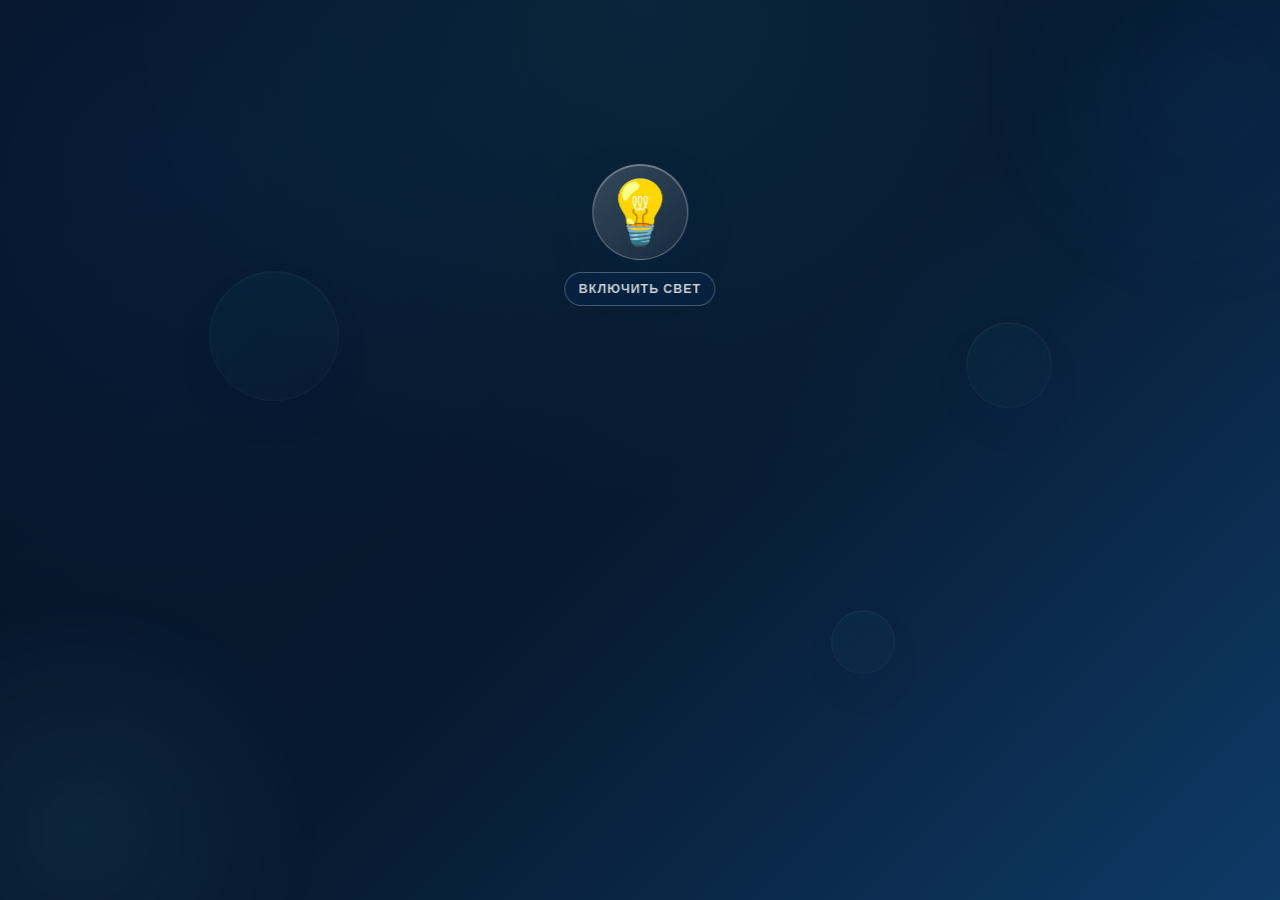
==== index.html @ 4a5ffa99 "Update index.html" ====
<!DOCTYPE html>
<html lang="ru">
<head>
<meta charset="UTF-8">
<meta name="viewport" content="width=device-width, initial-scale=1.0">
<title>Subtext — Вход</title>

<link href="https://fonts.googleapis.com/css2?family=Playfair+Display:wght@600&family=Poppins:wght@400;500;600&display=swap" rel="stylesheet">

<style>
:root {
  --lamp-on: 0;
  --bg-deep: #07192f;
  --text: #14324a;
  --muted: #5d7890;
  --blue: #1677ff;
  --blue-dark: #0757c7;
  --cyan: #35d8ff;
  --aqua: #6ee7ff;
  --card: rgba(255, 255, 255, 0.78);
  --line: rgba(125, 205, 255, 0.34);
  --shadow: 0 26px 80px rgba(3, 35, 74, 0.28);
}

* { box-sizing: border-box; margin: 0; padding: 0; }

body {
  min-height: 100vh;
  font-family: 'Poppins', sans-serif;
  color: #fff;
  background:
    radial-gradient(circle at 50% 0%, rgba(53, 216, 255, 0.08), transparent 32rem),
    radial-gradient(circle at 12% 18%, rgba(22, 119, 255, 0.08), transparent 28rem),
    linear-gradient(135deg, #061326 0%, #07192f 52%, #0e3a66 100%);
  display: flex;
  align-items: center;
  justify-content: center;
  overflow: hidden;
  transition: background 0.7s ease;
}

body[data-on="true"] {
  background:
    radial-gradient(circle at 18% 12%, rgba(53, 216, 255, 0.34), transparent 30rem),
    radial-gradient(circle at 88% 5%, rgba(22, 119, 255, 0.24), transparent 28rem),
    linear-gradient(180deg, #f8fdff 0%, #eaf7ff 48%, #dff3ff 100%);
  color: var(--text);
}

body::before,
body::after {
  content: "";
  position: fixed;
  pointer-events: none;
  border-radius: 999px;
  z-index: 0;
}

body::before {
  width: 520px;
  height: 520px;
  left: -180px;
  bottom: -190px;
  background: radial-gradient(circle, rgba(110, 231, 255, 0.36), transparent 68%);
  opacity: calc(0.18 + var(--lamp-on) * 0.62);
  filter: blur(3px);
}

body::after {
  width: 460px;
  height: 460px;
  right: -150px;
  top: -140px;
  background: radial-gradient(circle, rgba(22, 119, 255, 0.3), transparent 70%);
  opacity: calc(0.2 + var(--lamp-on) * 0.58);
  filter: blur(4px);
}
.teacher-link {
  position: fixed;
  top: 25px;
  right: 25px;
  z-index: 1000;

  padding: 10px 18px;
  border-radius: 999px;

  background: rgba(255,255,255,.15);
  backdrop-filter: blur(12px);

  color: white;
  text-decoration: none;
  font-weight: 600;

  border: 1px solid rgba(255,255,255,.25);

  opacity: 0;
  pointer-events: none;
  transition: .3s;
}

body[data-on="true"] .teacher-link {
  opacity: 1;
  pointer-events: auto;
}
  
.page-shell {
  position: relative;
  z-index: 1;
  width: min(980px, calc(100% - 32px));
  min-height: 640px;
  display: grid;
  place-items: center;
  padding: 7rem 0 3rem;
}

.orb {
  position: absolute;
  border-radius: 50%;
  background: linear-gradient(135deg, rgba(53, 216, 255, 0.2), rgba(255, 255, 255, 0.08));
  border: 1px solid rgba(255, 255, 255, 0.18);
  box-shadow: inset 0 1px 0 rgba(255, 255, 255, 0.22), 0 18px 54px rgba(4, 44, 86, 0.2);
  backdrop-filter: blur(10px);
  opacity: calc(0.18 + var(--lamp-on) * 0.6);
  animation: float 8s ease-in-out infinite;
}

.orb-1 { width: 130px; height: 130px; left: 6%; top: 22%; }
.orb-2 { width: 86px; height: 86px; right: 8%; top: 30%; animation-delay: -2.6s; }
.orb-3 { width: 64px; height: 64px; right: 24%; bottom: 15%; animation-delay: -4.8s; }

@keyframes float {
  0%, 100% { transform: translateY(0); }
  50% { transform: translateY(-18px); }
}

/* ===== 1 СЕНТЯБРЯ ===== */
.autumn-leaves {
  position: fixed;
  inset: 0;
  z-index: 0;
  overflow: hidden;
  pointer-events: none;
}

.autumn-leaf {
  position: absolute;
  top: -12vh;
  left: var(--start-x);
  color: var(--leaf-color);
  font-size: var(--leaf-size);
  line-height: 1;
  opacity: 0;
  filter: drop-shadow(0 5px 5px rgba(72, 31, 6, 0.16));
  will-change: transform, opacity;
  animation: maple-leaf-fall var(--fall-duration) linear var(--fall-delay) infinite;
}

@keyframes maple-leaf-fall {
  0% {
    opacity: 0;
    transform: translate3d(0, 0, 0) rotate(0deg);
  }
  8% { opacity: 0.46; }
  50% { transform: translate3d(var(--drift), 56vh, 0) rotate(210deg); }
  92% { opacity: 0.36; }
  100% {
    opacity: 0;
    transform: translate3d(calc(var(--drift) * -0.35), 124vh, 0) rotate(420deg);
  }
}

@media (prefers-reduced-motion: reduce) {
  .autumn-leaf { animation: none; display: none; }
}

/* ===== ЛАМПА ===== */
.lamp-wrap {
  position: absolute;
  top: 34px;
  left: 50%;
  transform: translateX(-50%);
  text-align: center;
  cursor: pointer;
  user-select: none;
  z-index: 3;
}

.lamp-shell {
  width: 96px;
  height: 96px;
  display: grid;
  place-items: center;
  margin: 0 auto;
  border: 1px solid rgba(255, 255, 255, 0.32);
  border-radius: 50%;
  background: linear-gradient(135deg, rgba(255, 255, 255, 0.18), rgba(255, 255, 255, 0.06));
  box-shadow:
    0 0 calc(42px * var(--lamp-on)) rgba(53, 216, 255, 0.72),
    0 20px 46px rgba(3, 35, 74, 0.22),
    inset 0 1px 0 rgba(255, 255, 255, 0.34);
  backdrop-filter: blur(14px);
  transition: transform 0.35s ease, box-shadow 0.35s ease;
}

.lamp {
  font-size: 3.9rem;
  transition: transform 0.35s ease, filter 0.35s ease;
  filter: drop-shadow(0 0 calc(28px * var(--lamp-on)) rgba(53, 216, 255, 0.8));
}

.switch {
  margin-top: 0.75rem;
  padding: 0.45rem 0.85rem;
  border: 1px solid rgba(255, 255, 255, 0.26);
  border-radius: 999px;
  color: rgba(255, 255, 255, 0.82);
  font-size: 0.78rem;
  font-weight: 600;
  letter-spacing: 0.08em;
  text-transform: uppercase;
  background: rgba(4, 48, 93, 0.28);
  backdrop-filter: blur(12px);
  transition: color 0.35s ease, background 0.35s ease, border-color 0.35s ease;
}

body[data-on="true"] .switch {
  color: var(--blue-dark);
  border-color: rgba(22, 119, 255, 0.16);
  background: rgba(255, 255, 255, 0.72);
}

.lamp-wrap:hover .lamp-shell { transform: translateY(-4px) scale(1.04); }
.lamp-wrap:hover .lamp { transform: rotate(-7deg) scale(1.04); }

/* ===== CARD ===== */
.card {
  position: relative;
  width: 100%;
  max-width: 440px;
  padding: 3rem 2.5rem 2.5rem;
  border: 1px solid rgba(255, 255, 255, 0.72);
  border-radius: 32px;
  background: var(--card);
  color: var(--text);
  text-align: center;
  box-shadow: var(--shadow);
  backdrop-filter: blur(22px);
  opacity: 0;
  transform: translateY(22px) scale(0.98);
  pointer-events: none;
  transition: opacity 0.65s ease, transform 0.65s ease, box-shadow 0.3s ease;
}

.card::before {
  content: "";
  position: absolute;
  inset: 0;
  border-radius: inherit;
  background: radial-gradient(circle at top left, rgba(53, 216, 255, 0.28), transparent 48%);
  pointer-events: none;
}

.card::after {
  content: "Личный кабинет ученика";
  position: absolute;
  top: -16px;
  left: 50%;
  transform: translateX(-50%);
  white-space: nowrap;
  padding: 0.5rem 0.95rem;
  border: 1px solid rgba(22, 119, 255, 0.16);
  border-radius: 999px;
  color: var(--blue-dark);
  font-size: 0.72rem;
  font-weight: 700;
  letter-spacing: 0.08em;
  text-transform: uppercase;
  background: rgba(255, 255, 255, 0.86);
  box-shadow: 0 12px 28px rgba(22, 119, 255, 0.14);
}

body[data-on="true"] .card {
  opacity: 1;
  transform: translateY(0) scale(1);
  pointer-events: auto;
}

.card:hover {
  box-shadow: 0 30px 90px rgba(3, 35, 74, 0.32);
}

/* ===== TEXT ===== */
.logo {
  position: relative;
  font-family: 'Playfair Display', serif;
  font-size: clamp(3.2rem, 12vw, 4.3rem);
  color: rgba(255, 255, 255, 0.96);
  letter-spacing: 0.08em;
  text-transform: uppercase;
  text-shadow:
    0 4px 0 rgba(5, 54, 111, 0.78),
    0 18px 42px rgba(0, 24, 54, 0.28),
    0 0 34px rgba(110, 231, 255, 0.38);
  margin-bottom: 0.35rem;
}

.subtitle {
  position: relative;
  color: var(--muted);
  font-size: 0.96rem;
  margin-bottom: 2.3rem;
}

.form-wrap {
  position: relative;
}

input {
  width: 100%;
  padding: 1rem 1.2rem;
  border: 1px solid rgba(22, 119, 255, 0.18);
  border-radius: 999px;
  color: var(--text);
  font-size: 1rem;
  outline: none;
  text-align: center;
  margin-bottom: 1rem;
  background: rgba(255, 255, 255, 0.84);
  box-shadow: inset 0 1px 0 rgba(255, 255, 255, 0.8), 0 10px 26px rgba(7, 42, 83, 0.08);
  transition: border-color 0.24s ease, box-shadow 0.24s ease, transform 0.24s ease;
}

input::placeholder { color: rgba(93, 120, 144, 0.72); }

input:focus {
  border-color: rgba(22, 119, 255, 0.62);
  box-shadow: 0 0 0 5px rgba(53, 216, 255, 0.14), 0 14px 30px rgba(22, 119, 255, 0.12);
  transform: translateY(-1px);
}

button {
  position: relative;
  width: 100%;
  overflow: hidden;
  padding: 1rem;
  border: none;
  border-radius: 999px;
  color: #fff;
  font-weight: 700;
  letter-spacing: 0.02em;
  cursor: pointer;
  background: linear-gradient(135deg, var(--blue-dark), var(--blue) 55%, var(--cyan));
  box-shadow: 0 14px 32px rgba(22, 119, 255, 0.28);
  transition: transform 0.25s ease, box-shadow 0.25s ease, filter 0.25s ease;
}

button::after {
  content: "";
  position: absolute;
  top: -80%;
  left: -35%;
  width: 46px;
  height: 240%;
  background: rgba(255, 255, 255, 0.48);
  transform: rotate(24deg) translateX(-120px);
  transition: transform 0.58s ease;
}

button:hover,
button:focus-visible {
  transform: translateY(-3px) scale(1.01);
  box-shadow: 0 20px 48px rgba(22, 119, 255, 0.36), 0 0 0 6px rgba(53, 216, 255, 0.12);
  filter: saturate(1.08);
  outline: none;
}

button:hover::after,
button:focus-visible::after { transform: rotate(24deg) translateX(360px); }

.error {
  min-height: 1.25em;
  margin-top: 1rem;
  color: #d82f5a;
  font-size: 0.86rem;
  font-weight: 600;
}

.hint {
  margin-top: 1.45rem;
  color: var(--muted);
  font-size: 0.76rem;
  opacity: 0.86;
}

@media (max-width: 640px) {
  body { overflow-y: auto; }
  .page-shell { min-height: 100vh; padding: 8rem 0 2rem; }
  .lamp-wrap { top: 24px; }
  .lamp-shell { width: 82px; height: 82px; }
  .lamp { font-size: 3.25rem; }
  .card { padding: 2.7rem 1.35rem 2rem; border-radius: 26px; }
  .card::after { font-size: 0.62rem; }
}
</style>
</head>

<body data-on="false">
  
  <a href="teacher-login.html" class="teacher-link">
  ➜ Вход для преподавателей
</a>

<div class="page-shell">
  <div class="orb orb-1"></div>
  <div class="orb orb-2"></div>
  <div class="orb orb-3"></div>

  <!-- ЛАМПА -->
  <div class="lamp-wrap" onclick="toggleLamp()">
    <div class="lamp-shell">
      <div class="lamp">💡</div>
    </div>
    <div class="switch">включить свет</div>
  </div>

  <!-- CARD -->
  <div class="card">
    <div class="logo">Subtext</div>
    <div class="subtitle">Введите ID, чтобы открыть личный кабинет</div>

    <div class="form-wrap">
      <input type="text" id="idInput" placeholder="Введите ваш ID">
      <button onclick="enterById()">Войти</button>
    </div>

    <div id="errorMsg" class="error"></div>
    <div class="hint">ID выдаётся преподавателем</div>
  </div>
</div>

<script>
const API_URL = "https://script.google.com/macros/s/AKfycbyikKqT6wGvalLOnNKsn0uICoC0J7kq1HbUrrolHoGhL-aFGMF5z4ERzZ1K0-piV2FO/exec";
let isOn = false;
const root = document.documentElement;
const body = document.body;

function addSeptemberLeaves() {
  const today = new Date();
  const isFirstOfSeptember = today.getMonth() === 8 && today.getDate() === 1;
  if (!isFirstOfSeptember) return;

  const leaves = document.createElement("div");
  leaves.className = "autumn-leaves";
  leaves.setAttribute("aria-hidden", "true");

  const colors = ["#d66a20", "#e99b2e", "#c84f25", "#f0b44b"];
  for (let index = 0; index < 11; index += 1) {
    const leaf = document.createElement("span");
    leaf.className = "autumn-leaf";
    leaf.textContent = "🍁";
    leaf.style.setProperty("--start-x", `${4 + ((index * 37) % 92)}%`);
    leaf.style.setProperty("--drift", `${-52 + ((index * 29) % 104)}px`);
    leaf.style.setProperty("--leaf-size", `${18 + ((index * 7) % 14)}px`);
    leaf.style.setProperty("--leaf-color", colors[index % colors.length]);
    leaf.style.setProperty("--fall-duration", `${12 + ((index * 3) % 7)}s`);
    leaf.style.setProperty("--fall-delay", `${-((index * 17) % 19)}s`);
    leaves.appendChild(leaf);
  }

  document.body.appendChild(leaves);
}

addSeptemberLeaves();

function toggleLamp() {
  isOn = !isOn;
  body.setAttribute("data-on", isOn);
  root.style.setProperty("--lamp-on", isOn ? 1 : 0);
}

async function enterById() {
  const id = idInput.value.trim();
  errorMsg.textContent = "";

  if (!id) {
    errorMsg.textContent = "Введите ID";
    return;
  }

  try {
    const res = await fetch(`${API_URL}?action=check_user&userId=${encodeURIComponent(id)}`);
    const data = await res.json();

    if (data.success) {
      window.location.href = `lk.html?id=${encodeURIComponent(id)}`;
    } else {
      errorMsg.textContent = "Пользователь не зарегистрирован";
    }
  } catch {
    errorMsg.textContent = "Ошибка соединения";
  }
}
</script>

</body>
</html>
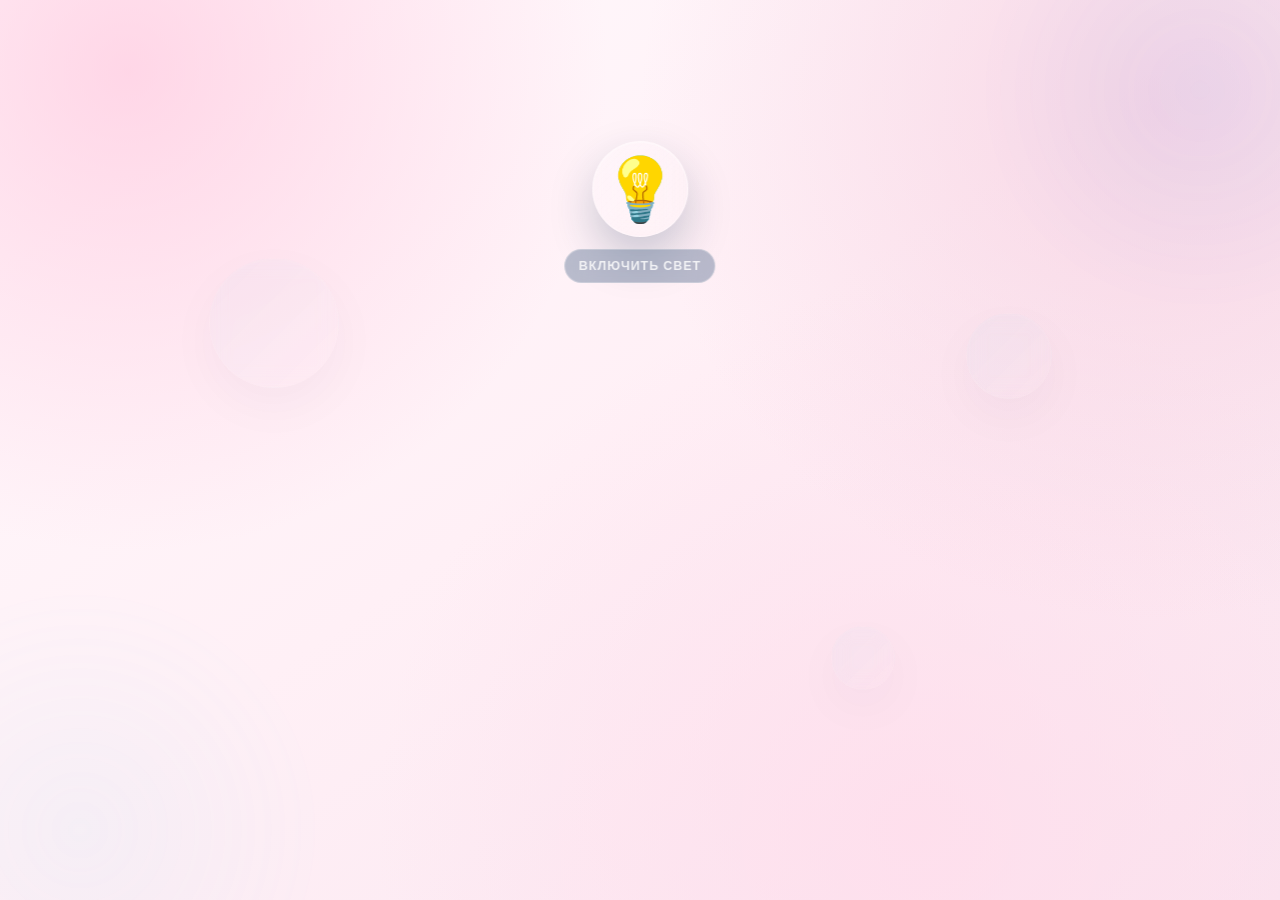
==== commit 17d32a1d: "White-label sales template: single spreadsheet, remove shop economy, responsive pink theme" ====
--- a/index.html
+++ b/index.html
@@ -3,7 +3,7 @@
 <head>
 <meta charset="UTF-8">
 <meta name="viewport" content="width=device-width, initial-scale=1.0">
-<title>Subtext — Вход</title>
+<title>Ваше название — Вход</title>
 
 <link href="https://fonts.googleapis.com/css2?family=Playfair+Display:wght@600&family=Poppins:wght@400;500;600&display=swap" rel="stylesheet">
 
@@ -401,6 +401,16 @@
   .card { padding: 2.7rem 1.35rem 2rem; border-radius: 26px; }
   .card::after { font-size: 0.62rem; }
 }
+/* White-label soft pink theme */
+:root{--ink:#493544;--muted:#8b7180;--blue:#c66b98;--blue-2:#df91b4;--cyan:#f3b8d0;--ice:#fff5f9;--glass:rgba(255,255,255,.78);--glass-strong:rgba(255,255,255,.92);--line:rgba(198,107,152,.22);--shadow:0 24px 70px rgba(125,67,96,.13);--shadow-strong:0 34px 90px rgba(125,67,96,.2)}
+body{color:var(--ink)!important;background:radial-gradient(circle at 10% 8%,rgba(255,190,216,.58),transparent 30rem),radial-gradient(circle at 90% 12%,rgba(241,190,213,.5),transparent 32rem),radial-gradient(circle at 72% 92%,rgba(255,220,235,.75),transparent 34rem),linear-gradient(145deg,#fffafd 0%,#fff0f6 48%,#f9e4ef 100%)!important}
+.hero{background:radial-gradient(circle at 20% 18%,rgba(255,255,255,.72),transparent 28rem),radial-gradient(circle at 82% 8%,rgba(244,190,215,.5),transparent 24rem),linear-gradient(135deg,#f7dce9,#eabbd2 55%,#d99ab9)!important;box-shadow:0 30px 70px rgba(160,91,127,.18)!important}
+.big-title{color:#fff!important;text-shadow:0 4px 0 rgba(153,83,119,.28),0 20px 48px rgba(117,64,94,.2)!important}
+.nav-container button{color:#9c5278!important;background:linear-gradient(135deg,#fff,#fff0f6)!important;border-color:rgba(198,107,152,.18)!important}
+.section-title,#about h2{color:#a95b83!important;text-shadow:none!important}
+.section-title:after,#about h2:after,.xp-fill{background:linear-gradient(90deg,#c66b98,#f0b5d0)!important}
+@media(max-width:768px){.hero{min-height:230px!important}.hero-content{padding:2.4rem 0 2rem!important}.big-title{font-size:clamp(2.5rem,13vw,4.5rem)!important;letter-spacing:.04em!important;overflow-wrap:anywhere}.nav-container{display:grid!important;grid-template-columns:repeat(2,minmax(0,1fr))!important;gap:.5rem!important;padding:.65rem!important;width:calc(100% - 24px)!important}.nav-container button{min-width:0!important;width:100%!important;min-height:46px!important;padding:.55rem .35rem!important;font-size:.82rem!important}.cabinet-shell{width:calc(100% - 20px)!important}.section{padding:1rem 0 2rem!important}.schedule-panel,.next-lesson-card,.progress-panel,.calendar-panel{padding:1rem!important}.dashboard-grid{grid-template-columns:minmax(0,1fr)!important}.profile-section{width:100%!important}.logout-btn{position:absolute!important;top:10px!important;right:10px!important;min-width:0!important;min-height:36px!important;padding:.45rem .75rem!important}}
+@media(max-width:420px){.hero{border-radius:0 0 26px 26px!important}.hero-subtitle{font-size:.82rem!important;padding:0 .5rem}.upcoming-item{grid-template-columns:8px 62px minmax(0,1fr)!important;gap:.45rem!important;padding:.6rem!important}.profile-section,.glass-panel{border-radius:20px!important}}
 </style>
 </head>
 
@@ -425,7 +435,7 @@
 
   <!-- CARD -->
   <div class="card">
-    <div class="logo">Subtext</div>
+    <div class="logo" data-brand>ВАШЕ НАЗВАНИЕ</div>
     <div class="subtitle">Введите ID, чтобы открыть личный кабинет</div>
 
     <div class="form-wrap">
@@ -438,8 +448,11 @@
   </div>
 </div>
 
+<script src="config.js"></script>
 <script>
-const API_URL = "https://script.google.com/macros/s/AKfycbyikKqT6wGvalLOnNKsn0uICoC0J7kq1HbUrrolHoGhL-aFGMF5z4ERzZ1K0-piV2FO/exec";
+document.querySelectorAll("[data-brand]").forEach(el => el.textContent = window.APP_CONFIG.brandName);
+document.title = window.APP_CONFIG.brandName + " — Вход";
+const API_URL = window.APP_CONFIG.apiUrl;
 let isOn = false;
 const root = document.documentElement;
 const body = document.body;
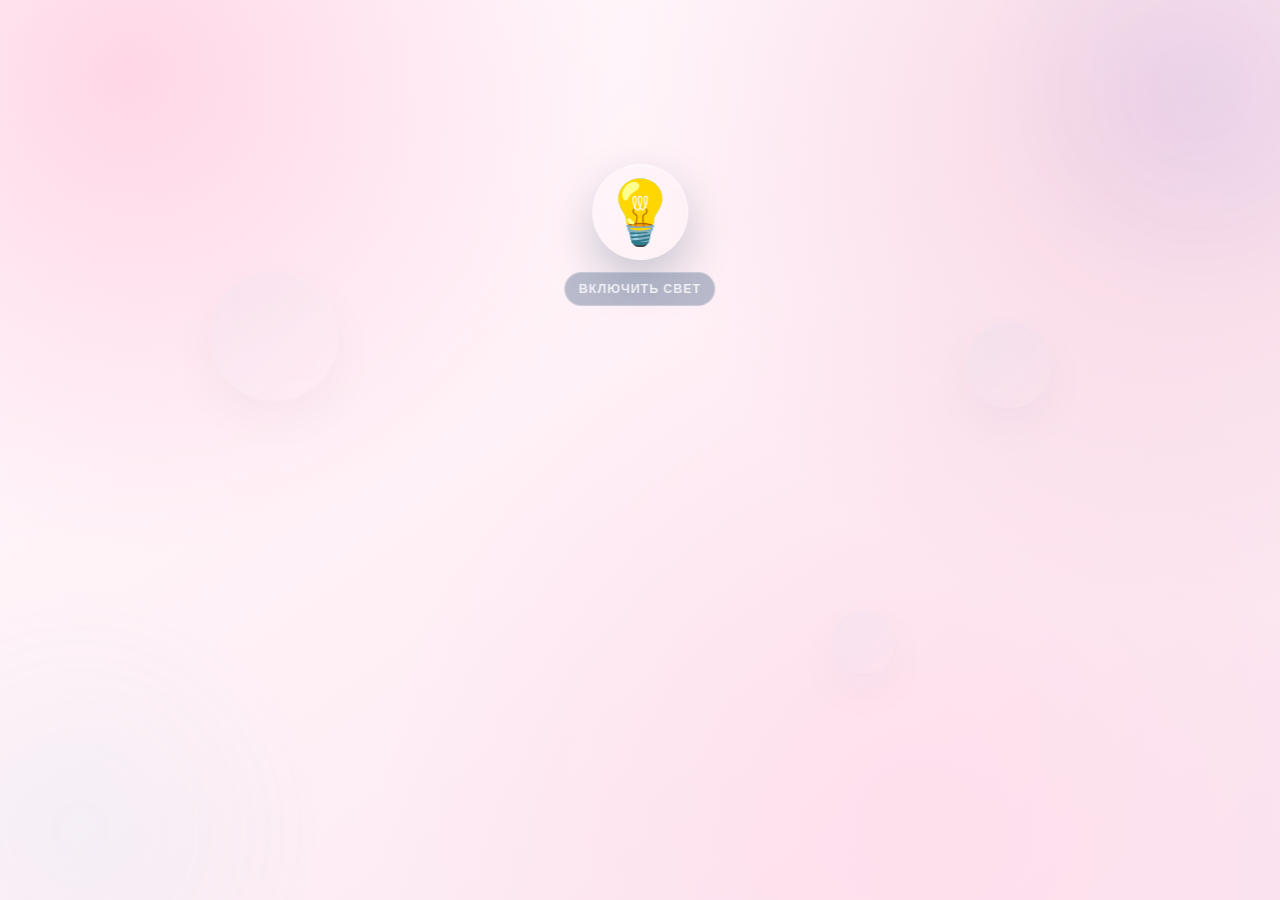
==== commit c5628668: "Fit login brand title inside card" ====
--- a/index.html
+++ b/index.html
@@ -75,34 +75,6 @@
   opacity: calc(0.2 + var(--lamp-on) * 0.58);
   filter: blur(4px);
 }
-.teacher-link {
-  position: fixed;
-  top: 25px;
-  right: 25px;
-  z-index: 1000;
-
-  padding: 10px 18px;
-  border-radius: 999px;
-
-  background: rgba(255,255,255,.15);
-  backdrop-filter: blur(12px);
-
-  color: white;
-  text-decoration: none;
-  font-weight: 600;
-
-  border: 1px solid rgba(255,255,255,.25);
-
-  opacity: 0;
-  pointer-events: none;
-  transition: .3s;
-}
-
-body[data-on="true"] .teacher-link {
-  opacity: 1;
-  pointer-events: auto;
-}
-  
 .page-shell {
   position: relative;
   z-index: 1;
@@ -293,9 +265,12 @@
 .logo {
   position: relative;
   font-family: 'Playfair Display', serif;
-  font-size: clamp(3.2rem, 12vw, 4.3rem);
+  font-size: clamp(2.55rem, 9vw, 3.65rem);
   color: rgba(255, 255, 255, 0.96);
-  letter-spacing: 0.08em;
+  letter-spacing: 0.045em;
+  max-width: 100%;
+  overflow-wrap: anywhere;
+  line-height: 1.08;
   text-transform: uppercase;
   text-shadow:
     0 4px 0 rgba(5, 54, 111, 0.78),
@@ -416,9 +391,7 @@
 
 <body data-on="false">
   
-  <a href="teacher-login.html" class="teacher-link">
-  ➜ Вход для преподавателей
-</a>
+
 
 <div class="page-shell">
   <div class="orb orb-1"></div>
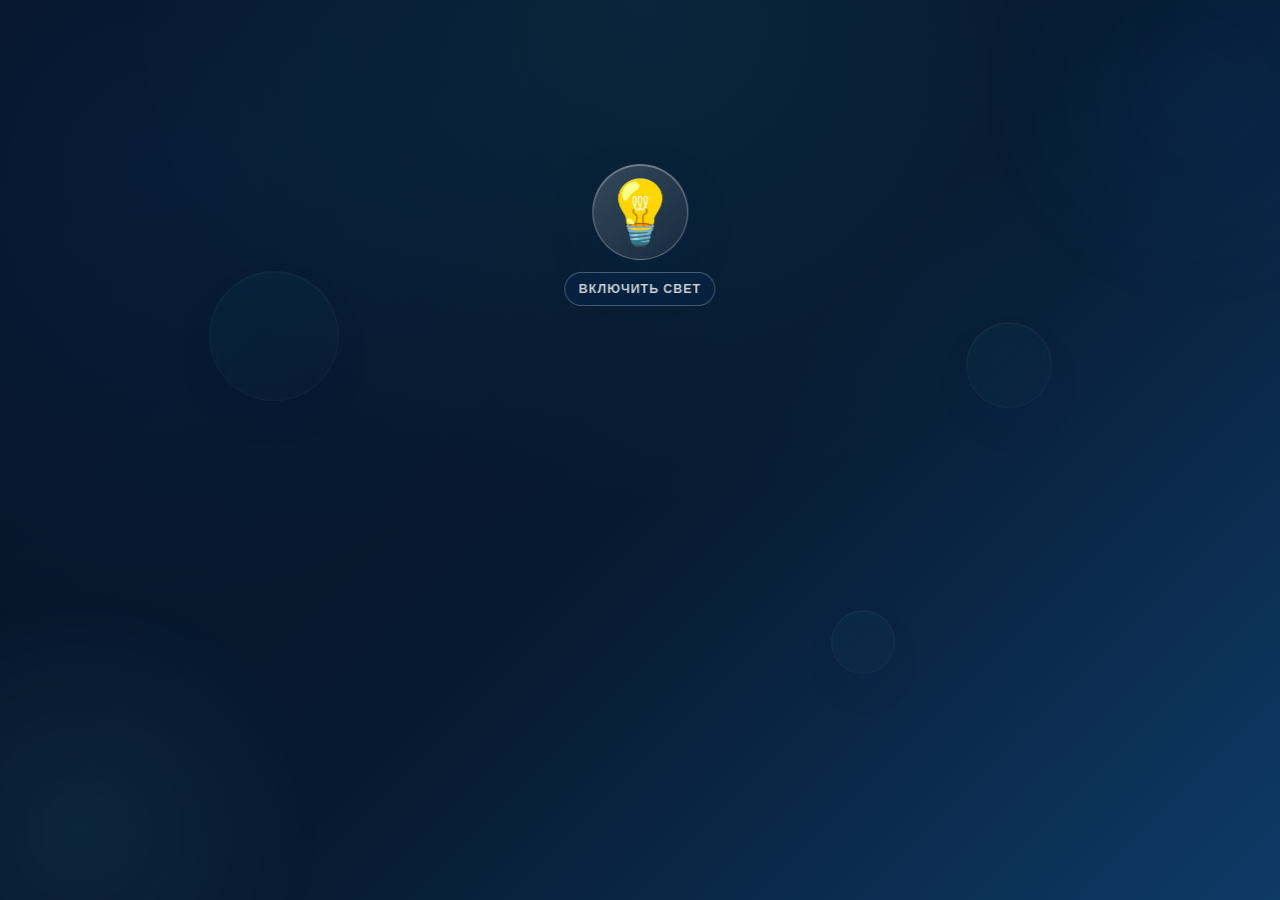
==== commit e35b4fd0: "Update Apps Script deployment endpoint" ====
--- a/index.html
+++ b/index.html
@@ -3,7 +3,7 @@
 <head>
 <meta charset="UTF-8">
 <meta name="viewport" content="width=device-width, initial-scale=1.0">
-<title>Ваше название — Вход</title>
+<title>Subtext — Вход</title>
 
 <link href="https://fonts.googleapis.com/css2?family=Playfair+Display:wght@600&family=Poppins:wght@400;500;600&display=swap" rel="stylesheet">
 
@@ -75,6 +75,34 @@
   opacity: calc(0.2 + var(--lamp-on) * 0.58);
   filter: blur(4px);
 }
+.teacher-link {
+  position: fixed;
+  top: 25px;
+  right: 25px;
+  z-index: 1000;
+
+  padding: 10px 18px;
+  border-radius: 999px;
+
+  background: rgba(255,255,255,.15);
+  backdrop-filter: blur(12px);
+
+  color: white;
+  text-decoration: none;
+  font-weight: 600;
+
+  border: 1px solid rgba(255,255,255,.25);
+
+  opacity: 0;
+  pointer-events: none;
+  transition: .3s;
+}
+
+body[data-on="true"] .teacher-link {
+  opacity: 1;
+  pointer-events: auto;
+}
+  
 .page-shell {
   position: relative;
   z-index: 1;
@@ -265,12 +293,9 @@
 .logo {
   position: relative;
   font-family: 'Playfair Display', serif;
-  font-size: clamp(2.55rem, 9vw, 3.65rem);
+  font-size: clamp(3.2rem, 12vw, 4.3rem);
   color: rgba(255, 255, 255, 0.96);
-  letter-spacing: 0.045em;
-  max-width: 100%;
-  overflow-wrap: anywhere;
-  line-height: 1.08;
+  letter-spacing: 0.08em;
   text-transform: uppercase;
   text-shadow:
     0 4px 0 rgba(5, 54, 111, 0.78),
@@ -376,22 +401,14 @@
   .card { padding: 2.7rem 1.35rem 2rem; border-radius: 26px; }
   .card::after { font-size: 0.62rem; }
 }
-/* White-label soft pink theme */
-:root{--ink:#493544;--muted:#8b7180;--blue:#c66b98;--blue-2:#df91b4;--cyan:#f3b8d0;--ice:#fff5f9;--glass:rgba(255,255,255,.78);--glass-strong:rgba(255,255,255,.92);--line:rgba(198,107,152,.22);--shadow:0 24px 70px rgba(125,67,96,.13);--shadow-strong:0 34px 90px rgba(125,67,96,.2)}
-body{color:var(--ink)!important;background:radial-gradient(circle at 10% 8%,rgba(255,190,216,.58),transparent 30rem),radial-gradient(circle at 90% 12%,rgba(241,190,213,.5),transparent 32rem),radial-gradient(circle at 72% 92%,rgba(255,220,235,.75),transparent 34rem),linear-gradient(145deg,#fffafd 0%,#fff0f6 48%,#f9e4ef 100%)!important}
-.hero{background:radial-gradient(circle at 20% 18%,rgba(255,255,255,.72),transparent 28rem),radial-gradient(circle at 82% 8%,rgba(244,190,215,.5),transparent 24rem),linear-gradient(135deg,#f7dce9,#eabbd2 55%,#d99ab9)!important;box-shadow:0 30px 70px rgba(160,91,127,.18)!important}
-.big-title{color:#fff!important;text-shadow:0 4px 0 rgba(153,83,119,.28),0 20px 48px rgba(117,64,94,.2)!important}
-.nav-container button{color:#9c5278!important;background:linear-gradient(135deg,#fff,#fff0f6)!important;border-color:rgba(198,107,152,.18)!important}
-.section-title,#about h2{color:#a95b83!important;text-shadow:none!important}
-.section-title:after,#about h2:after,.xp-fill{background:linear-gradient(90deg,#c66b98,#f0b5d0)!important}
-@media(max-width:768px){.hero{min-height:230px!important}.hero-content{padding:2.4rem 0 2rem!important}.big-title{font-size:clamp(2.5rem,13vw,4.5rem)!important;letter-spacing:.04em!important;overflow-wrap:anywhere}.nav-container{display:grid!important;grid-template-columns:repeat(2,minmax(0,1fr))!important;gap:.5rem!important;padding:.65rem!important;width:calc(100% - 24px)!important}.nav-container button{min-width:0!important;width:100%!important;min-height:46px!important;padding:.55rem .35rem!important;font-size:.82rem!important}.cabinet-shell{width:calc(100% - 20px)!important}.section{padding:1rem 0 2rem!important}.schedule-panel,.next-lesson-card,.progress-panel,.calendar-panel{padding:1rem!important}.dashboard-grid{grid-template-columns:minmax(0,1fr)!important}.profile-section{width:100%!important}.logout-btn{position:absolute!important;top:10px!important;right:10px!important;min-width:0!important;min-height:36px!important;padding:.45rem .75rem!important}}
-@media(max-width:420px){.hero{border-radius:0 0 26px 26px!important}.hero-subtitle{font-size:.82rem!important;padding:0 .5rem}.upcoming-item{grid-template-columns:8px 62px minmax(0,1fr)!important;gap:.45rem!important;padding:.6rem!important}.profile-section,.glass-panel{border-radius:20px!important}}
 </style>
 </head>
 
 <body data-on="false">
   
-
+  <a href="teacher-login.html" class="teacher-link">
+  ➜ Вход для преподавателей
+</a>
 
 <div class="page-shell">
   <div class="orb orb-1"></div>
@@ -408,7 +425,7 @@
 
   <!-- CARD -->
   <div class="card">
-    <div class="logo" data-brand>ВАШЕ НАЗВАНИЕ</div>
+    <div class="logo">Subtext</div>
     <div class="subtitle">Введите ID, чтобы открыть личный кабинет</div>
 
     <div class="form-wrap">
@@ -421,11 +438,8 @@
   </div>
 </div>
 
-<script src="config.js"></script>
 <script>
-document.querySelectorAll("[data-brand]").forEach(el => el.textContent = window.APP_CONFIG.brandName);
-document.title = window.APP_CONFIG.brandName + " — Вход";
-const API_URL = window.APP_CONFIG.apiUrl;
+const API_URL = "https://script.google.com/macros/s/AKfycbx_efJPvuF5ui2xj2hBriI_Z-hh400SKOzbzYUUsGKmgGL8GcLovqAG3CYeaNwMR-Lj/exec";
 let isOn = false;
 const root = document.documentElement;
 const body = document.body;
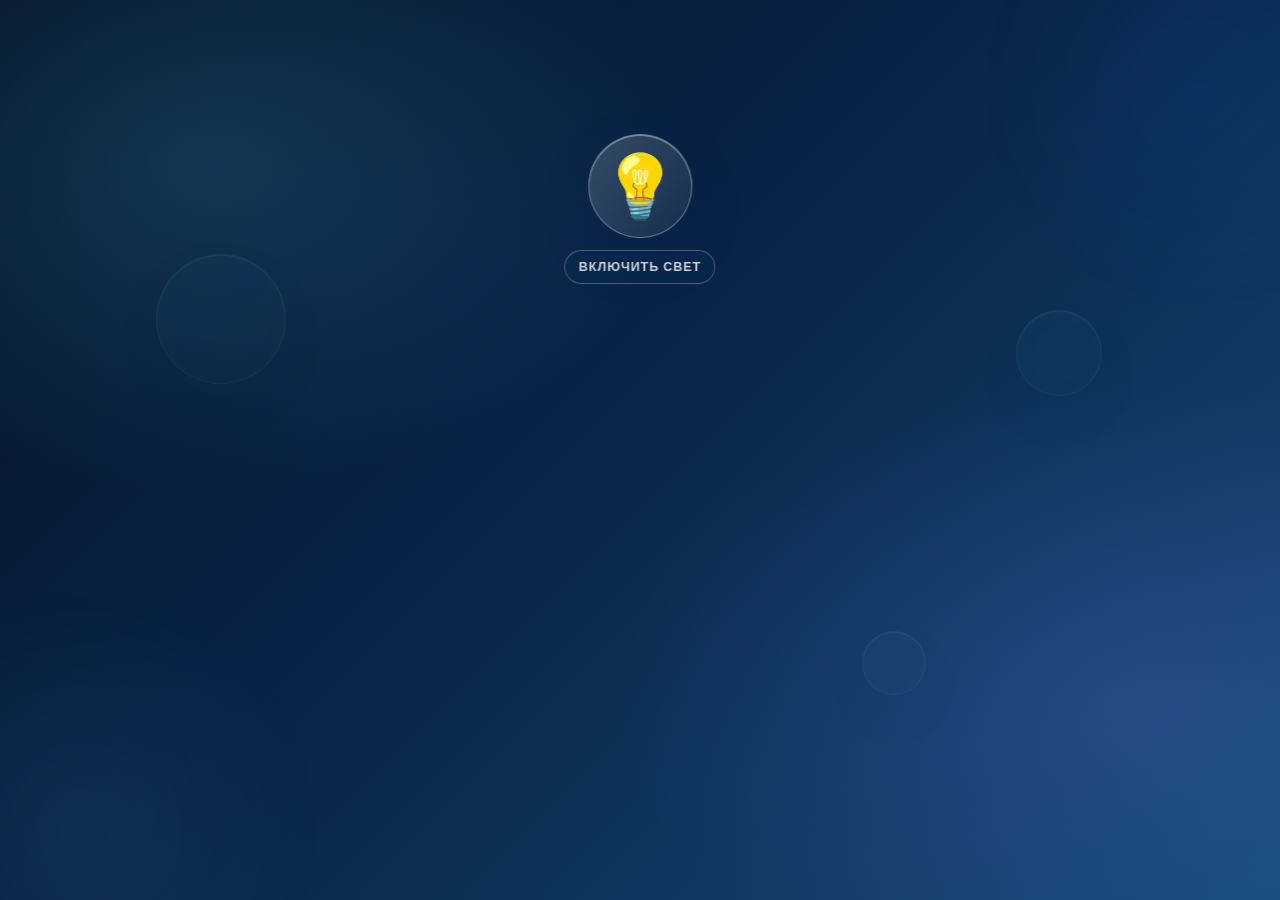
==== commit 5c4ae172: "Refresh Subtext visual design" ====
--- a/index.html
+++ b/index.html
@@ -401,6 +401,25 @@
   .card { padding: 2.7rem 1.35rem 2rem; border-radius: 26px; }
   .card::after { font-size: 0.62rem; }
 }
+
+
+/* ===== SUBTEXT DESIGN REFRESH · premium entrance ===== */
+:root {--blue:#176fe5;--blue-dark:#124fae;--cyan:#55d8ed;--card:rgba(255,255,255,.86);--shadow:0 32px 100px rgba(2,31,69,.32)}
+body {background:radial-gradient(ellipse at 16% 18%,rgba(75,191,231,.18),transparent 30rem),radial-gradient(ellipse at 88% 78%,rgba(120,136,255,.17),transparent 32rem),linear-gradient(135deg,#041226 0%,#09254a 48%,#164b78 100%)}
+.page-shell {width:min(1100px,calc(100% - 32px));min-height:700px}
+.card {max-width:490px;padding:3.5rem 3rem 2.8rem;border-radius:38px;border:1px solid rgba(255,255,255,.82);background:linear-gradient(145deg,rgba(255,255,255,.93),rgba(235,248,255,.82));box-shadow:0 35px 100px rgba(0,22,56,.34),inset 0 1px 0 #fff}
+.card::before {background:radial-gradient(ellipse at 8% 0%,rgba(76,211,238,.24),transparent 55%),radial-gradient(ellipse at 100% 100%,rgba(125,151,255,.15),transparent 48%)}
+.logo {font-size:clamp(3.4rem,12vw,4.8rem);letter-spacing:.12em;color:#123d6b;text-shadow:0 2px 0 rgba(255,255,255,.9),0 14px 32px rgba(31,112,183,.16)}
+.subtitle {font-size:1rem;line-height:1.7;color:#5b7894}
+.card::after {top:-18px;padding:.58rem 1.15rem;background:linear-gradient(135deg,#fff,#e9f7ff);box-shadow:0 12px 28px rgba(22,119,255,.16);letter-spacing:.1em}
+input {min-height:58px;border-radius:18px;text-align:left;padding:1rem 1.3rem;background:rgba(255,255,255,.94);border:1px solid rgba(73,151,220,.24)}
+button {min-height:58px;border-radius:18px;background:linear-gradient(115deg,#1259c7,#168af0 58%,#49cce8);box-shadow:0 16px 34px rgba(22,119,255,.3);font-size:1rem}
+button:hover {box-shadow:0 22px 45px rgba(22,119,255,.38)}
+.teacher-link {padding:12px 20px;background:rgba(255,255,255,.12);border-color:rgba(255,255,255,.3);box-shadow:0 12px 30px rgba(0,0,0,.12)}
+.lamp-shell {width:104px;height:104px;box-shadow:0 0 calc(48px * var(--lamp-on)) rgba(53,216,255,.78),0 22px 50px rgba(3,35,74,.24),inset 0 1px 0 rgba(255,255,255,.4)}
+.orb {border-color:rgba(255,255,255,.24);box-shadow:inset 0 1px 0 rgba(255,255,255,.32),0 22px 62px rgba(4,44,86,.24)}
+@media(max-width:640px){.card{padding:3rem 1.45rem 2.2rem;border-radius:30px}.page-shell{min-height:100vh}}
+
 </style>
 </head>
 
